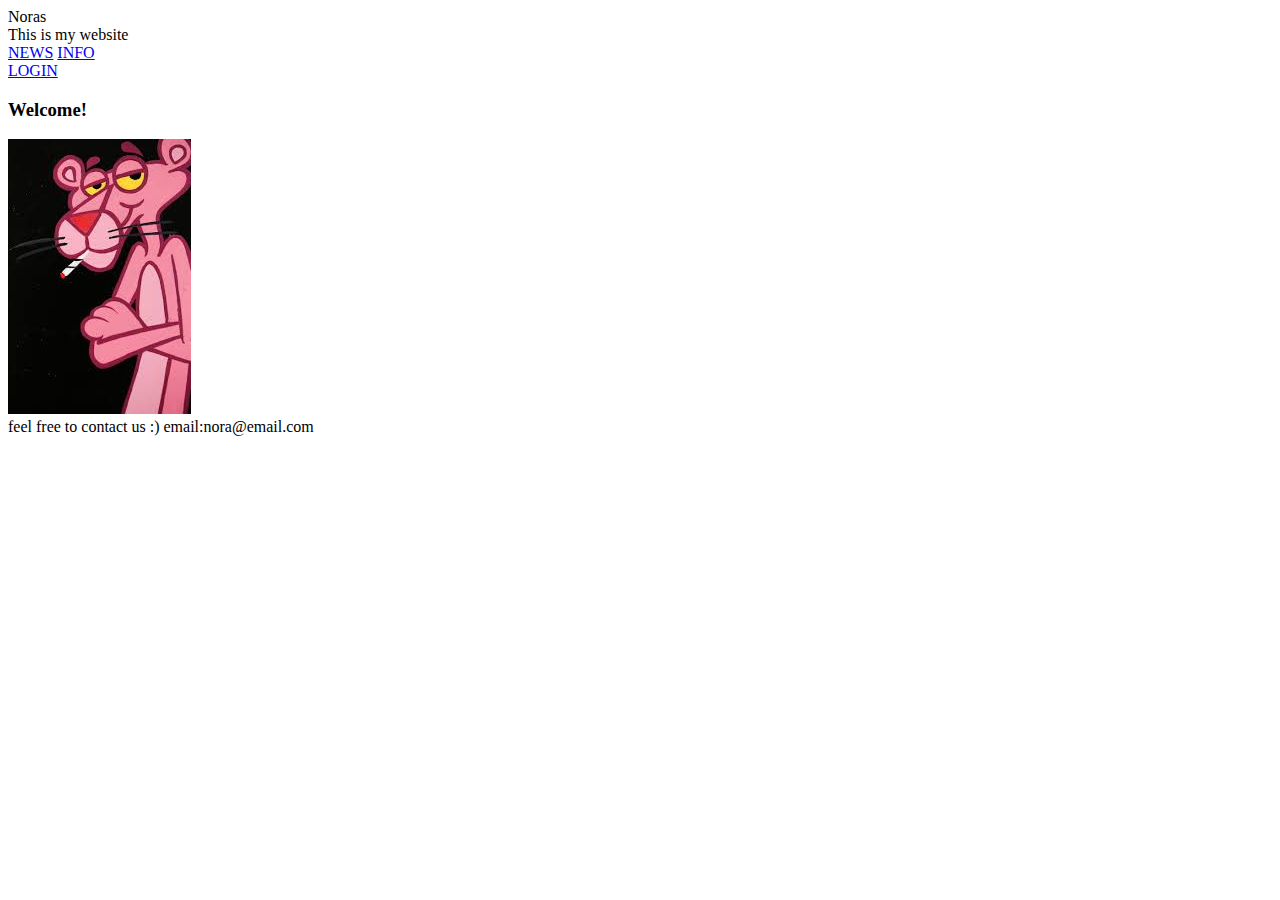
==== index.html @ 47754b1d "Add files via upload" ====
<!DOCTYPE html>
<html lang="en">
<head>
<meta charset="UTF-8">
 <meta name="viewport" content="width=device-width, initial-scale=1">
<title>index</title>
<link rel="stylesheet" href="ind.CSS">
</head>
<body>

<header> 
        <div class="head1">Noras</div> 
        <div class="head2">This is my website</div> 
    </header> 
     
    <div class="menu"> 
        <a href="ind.html">NEWS</a> 
        <a href="in.html">INFO</a> 
        <div class="menu-log"> 
            <a href="i.html">LOGIN</a> 
        </div> 
    </div> 
      
    <div class = "body_sec"> 
        <section id="Content"> 
            <h3>Welcome!</h3> 
	<img src="pink panther.jpg">
        </section> 
    </div> 
      
   <footer>feel free to contact us :) email:nora@email.com</footer>

</body>
</html>
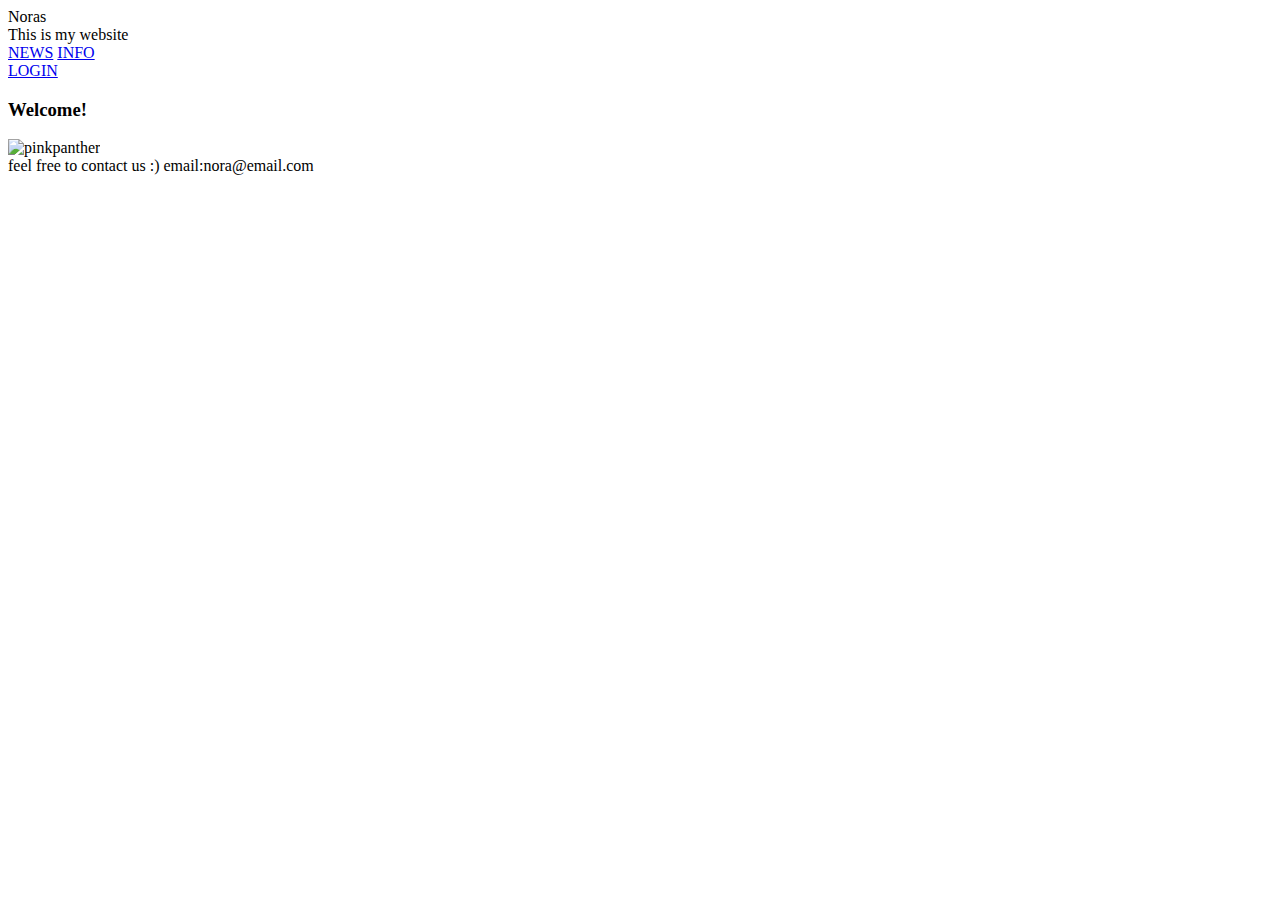
==== commit 27c60ace: "Add files via upload" ====
--- a/index.html
+++ b/index.html
@@ -24,7 +24,7 @@
     <div class = "body_sec"> 
         <section id="Content"> 
             <h3>Welcome!</h3> 
-	<img src="pink panther.jpg">
+	<img src="pinkpanther.jpg" alt="pinkpanther">
         </section> 
     </div> 
       
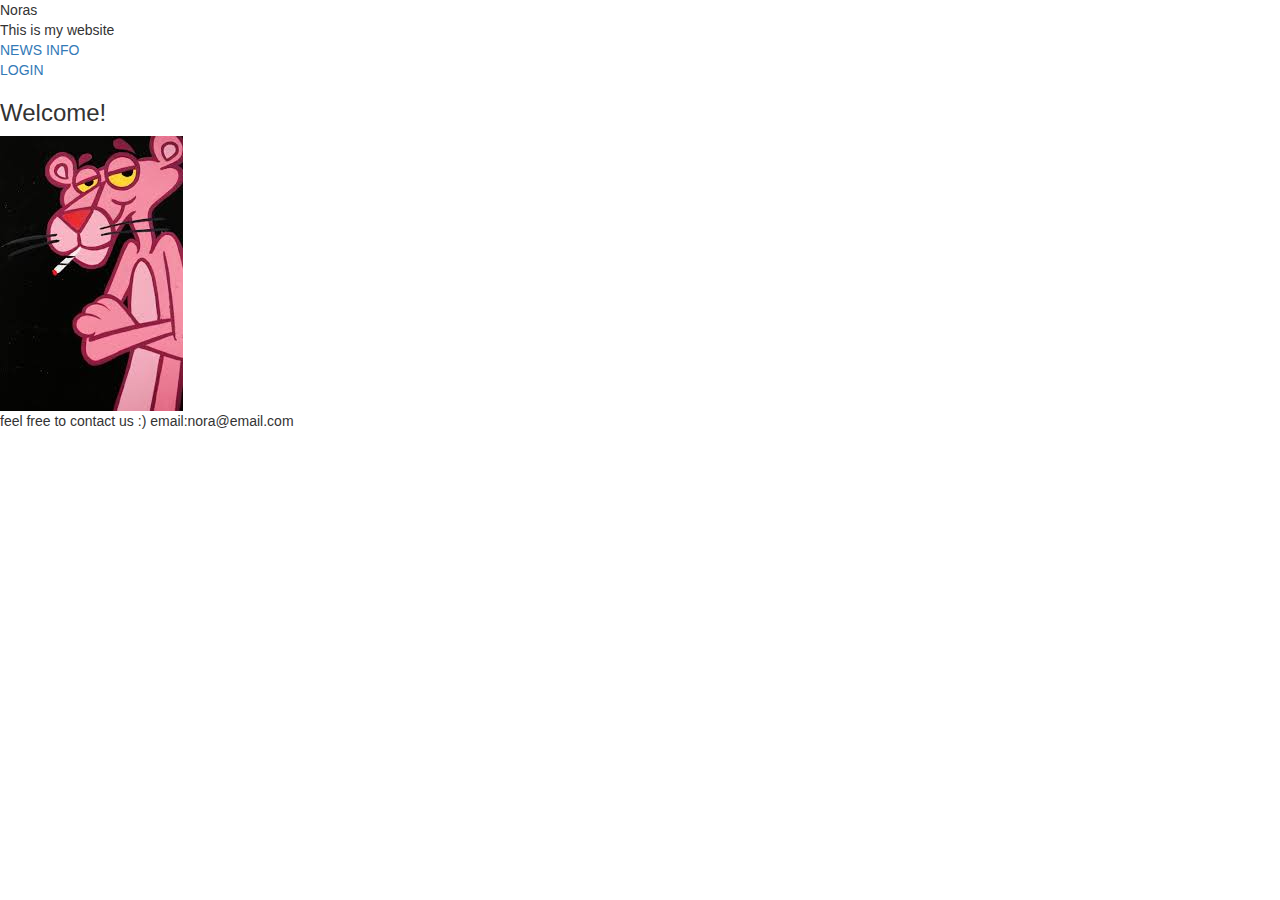
==== commit a7f34521: "Add files via upload" ====
--- a/index.html
+++ b/index.html
@@ -1,9 +1,10 @@
 <!DOCTYPE html>
 <html lang="en">
 <head>
+<title>index</title>
 <meta charset="UTF-8">
  <meta name="viewport" content="width=device-width, initial-scale=1">
-<title>index</title>
+<link rel="stylesheet" href="https://maxcdn.bootstrapcdn.com/bootstrap/3.4.1/css/bootstrap.min.css">
 <link rel="stylesheet" href="ind.CSS">
 </head>
 <body>
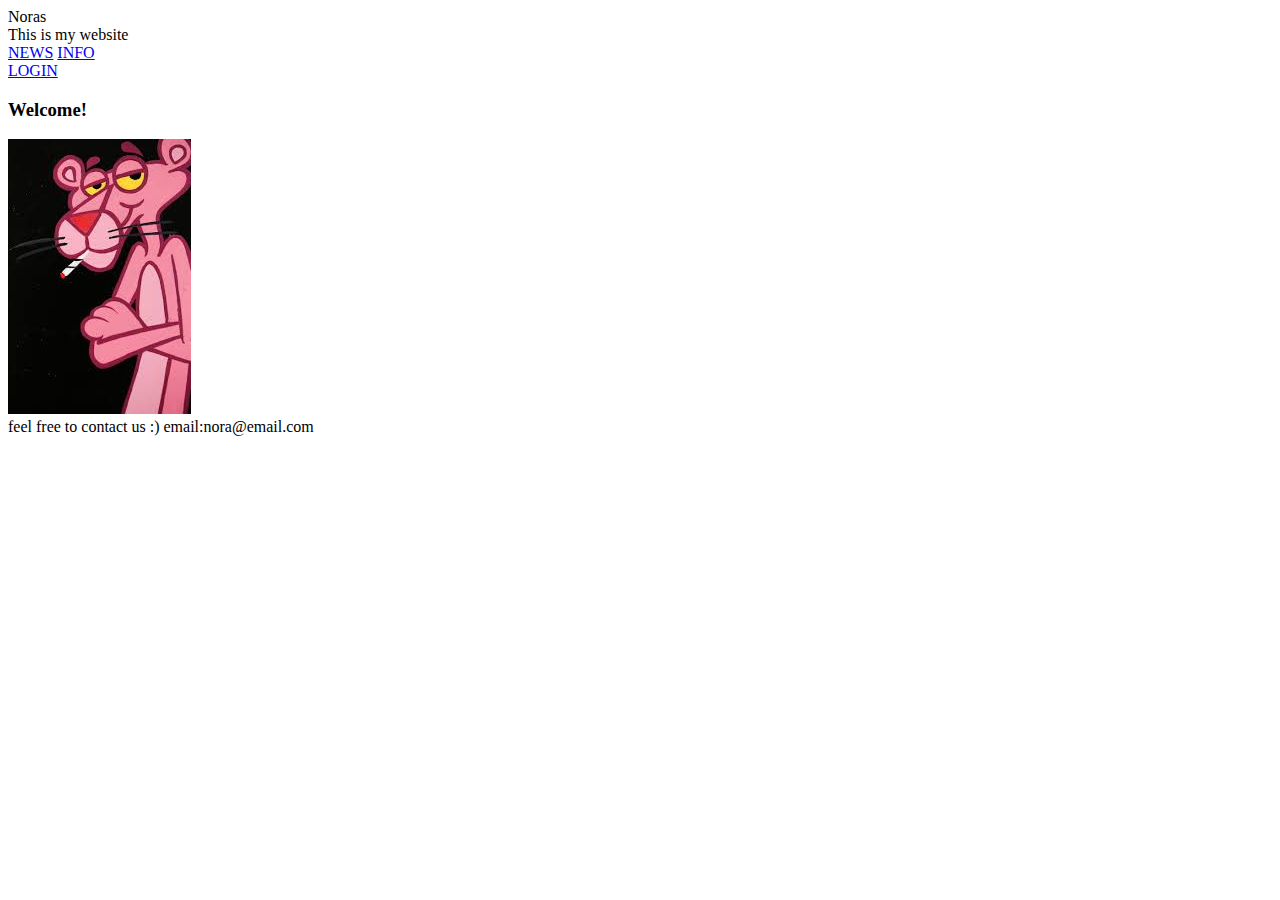
==== commit 41de4e7c: "Add files via upload" ====
--- a/index.html
+++ b/index.html
@@ -4,7 +4,6 @@
 <title>index</title>
 <meta charset="UTF-8">
  <meta name="viewport" content="width=device-width, initial-scale=1">
-<link rel="stylesheet" href="https://maxcdn.bootstrapcdn.com/bootstrap/3.4.1/css/bootstrap.min.css">
 <link rel="stylesheet" href="ind.CSS">
 </head>
 <body>
